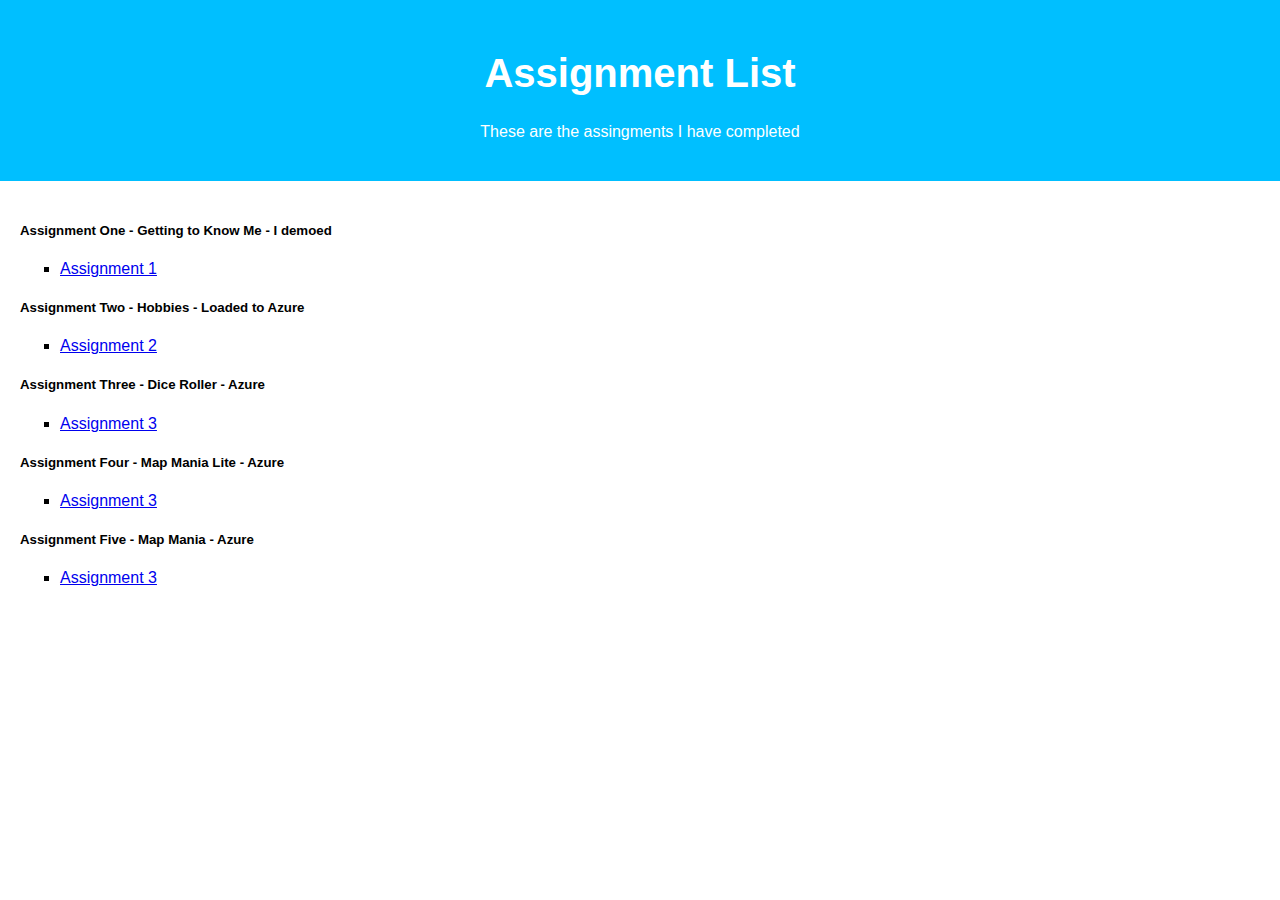
==== index.html @ 090f07e3 "Add files via upload" ====
<!DOCTYPE html>
<html lang="en">
<head>

    <title>Kurt Dankovich Hobbies</title>
    <meta charset="UTF-8">
    <meta name="viewport" content="width=device-width, initial-scale=1">
    <link rel="stylesheet" href="styles.css">
    <style>
        h2 {
            text-align: center;
        }
    </style>
</head>

<body>
    <!--Header-->
    <div class="header">
        <h1>Assignment List</h1>
        <p>These are the assingments I have completed</p>
        
    </div>






    <div class="main">
        <h5>Assignment One - Getting to Know Me - I demoed</h5>
		<ul style="list-style-type:square">

            <li><a href="Kurt_Dankovich_Hobbies.html">Assignment 1</a></li>
           
        </ul>
        <h5>Assignment Two - Hobbies - Loaded to Azure</h5>
		<ul style="list-style-type:square">

            <li><a href="main.html">Assignment 2</a></li>
           
        </ul>
		<h5>Assignment Three - Dice Roller - Azure</h5>
		<ul style="list-style-type:square">

            <li><a href="dice.html">Assignment 3</a></li>
           
        </ul>
		<h5>Assignment Four - Map Mania Lite - Azure</h5>
		<ul style="list-style-type:square">

            <li><a href="map-mania-lite.html">Assignment 3</a></li>
           
        </ul>
      <h5>Assignment Five - Map Mania - Azure</h5>
		<ul style="list-style-type:square">

            <li><a href="map-mania-2.html">Assignment 3</a></li>
           
        </ul>
      
    </div>
    </div>



</body>
</html>
---- styles.css ----
* {
  box-sizing: border-box;
}

/* Style the body */
body {
  font-family: Arial, Helvetica, sans-serif;
  margin: 0;
}

/* Header/logo Title */
.header {
  padding: 24px;
  text-align: center;
  background: #00BFFF;
  color: white;
}

/* Increase the font size of the heading */
.header h1 {
  font-size: 40px;
}

/* Sticky navbar - toggles between relative and fixed, depending on the scroll position. It is positioned relative until a given offset position is met in the viewport - then it "sticks" in place (like position:fixed). The sticky value is not supported in IE or Edge 15 and earlier versions. However, for these versions the navbar will inherit default position */
.navbar {
  overflow: hidden;
  background-color: #333;
  position: sticky;
  position: -webkit-sticky;
  top: 0;
}

/* Style the navigation bar links */
.navbar a {
  float: left;
  display: block;
  color: white;
  text-align: center;
  padding: 14px 20px;
  text-decoration: none;
}



/* Change color on hover */
.navbar a:hover {
  background-color: #ddd;
  color: black;
}

/* Active/current link */
.navbar a.active {
  background-color: #666;
  color: white;
}

/* Column container */
.row {  
  display: -ms-flexbox; 
  display: flex;
  -ms-flex-wrap: wrap; 
  flex-wrap: wrap;
}


/* Main column */
.main {   
  -ms-flex: 70%; /* IE10 */
  flex: 70%;
  background-color: white;
  padding: 20px;
}


}

/* Footer */
.footer {
  padding: 20px;
  text-align: center;
  background: black;
}
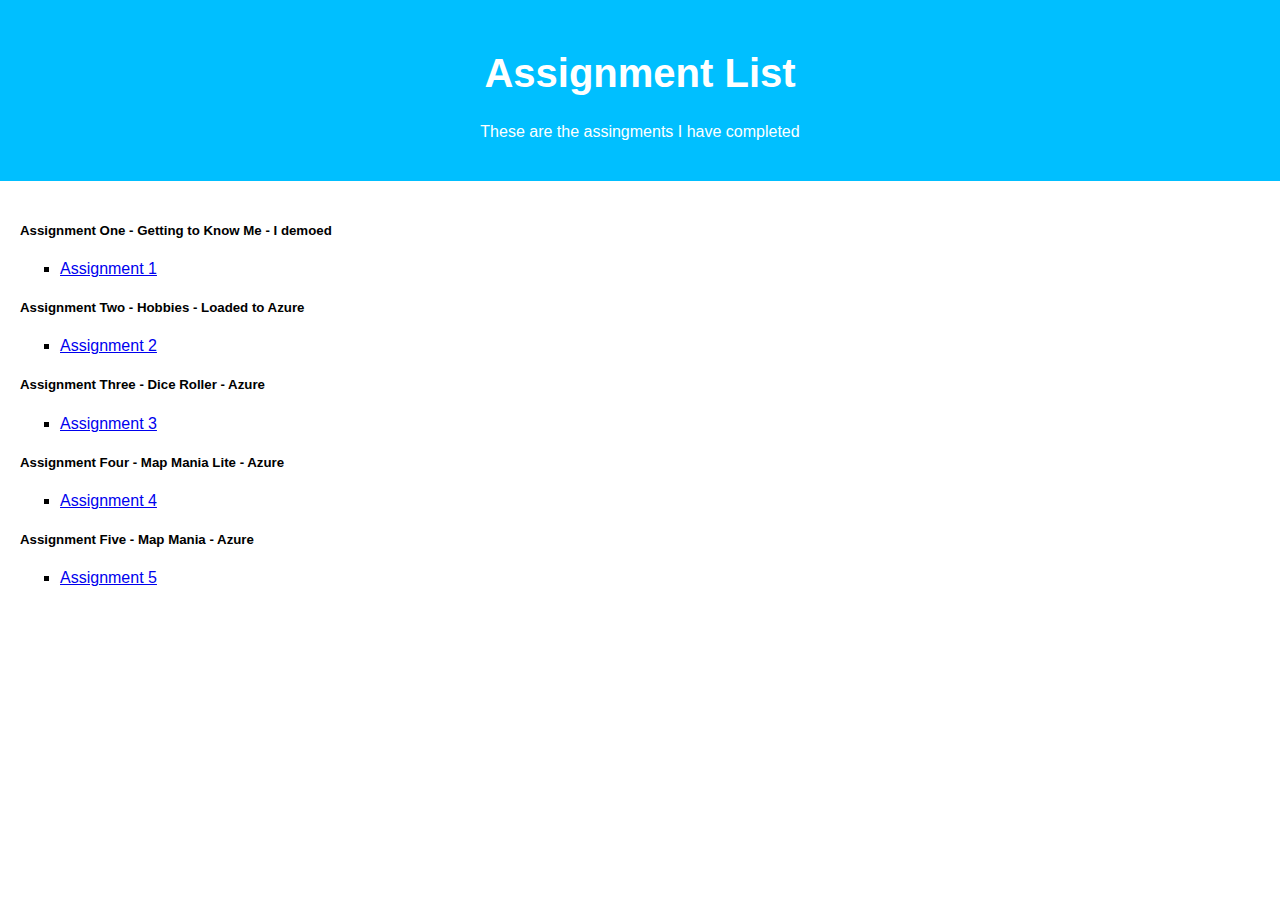
==== commit 0b5f810c: "Update index.html" ====
--- a/index.html
+++ b/index.html
@@ -48,13 +48,13 @@
 		<h5>Assignment Four - Map Mania Lite - Azure</h5>
 		<ul style="list-style-type:square">
 
-            <li><a href="map-mania-lite.html">Assignment 3</a></li>
+            <li><a href="map-mania-lite.html">Assignment 4</a></li>
            
         </ul>
       <h5>Assignment Five - Map Mania - Azure</h5>
 		<ul style="list-style-type:square">
 
-            <li><a href="map-mania-2.html">Assignment 3</a></li>
+            <li><a href="map-mania-2.html">Assignment 5</a></li>
            
         </ul>
       
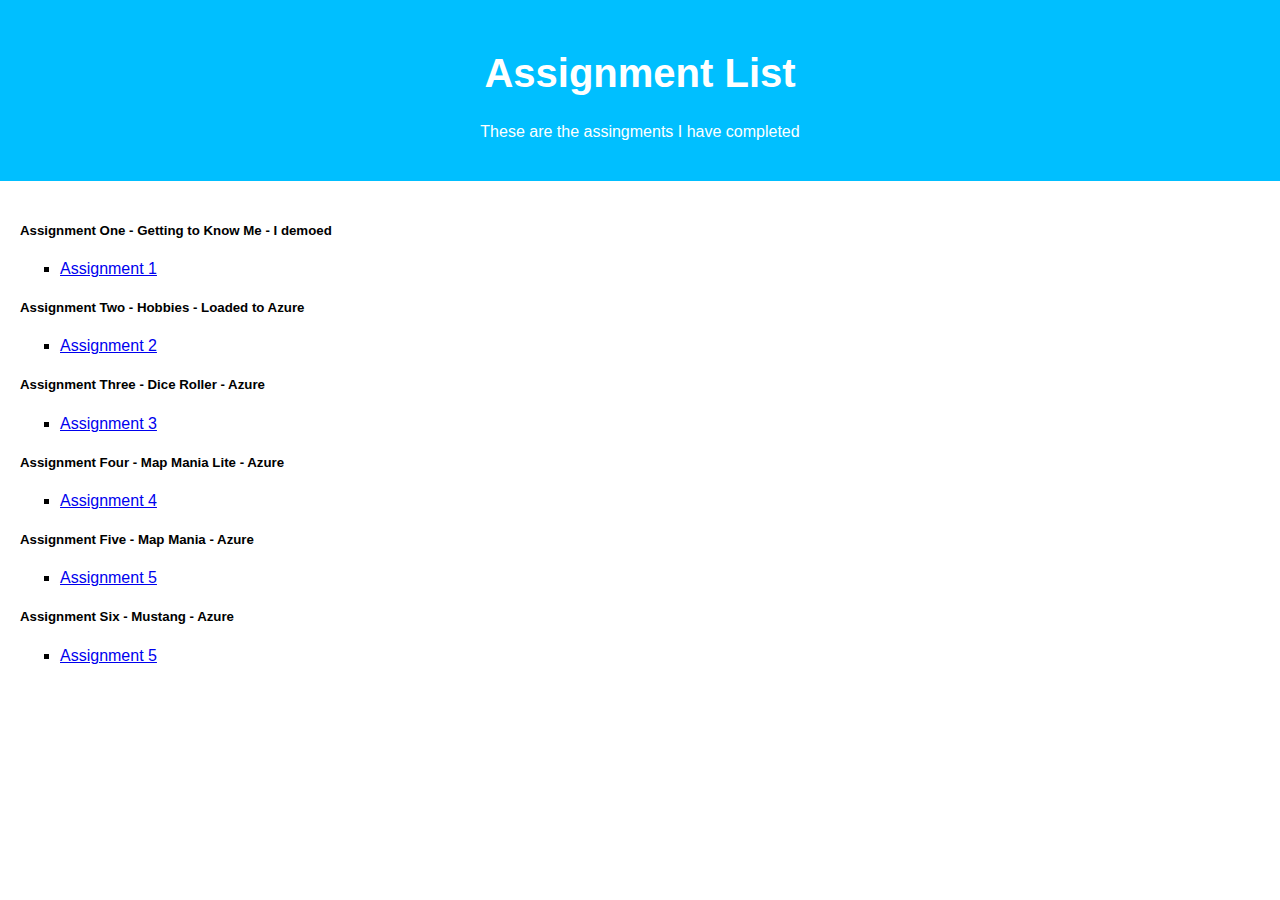
==== commit 69c42e21: "Update index.html" ====
--- a/index.html
+++ b/index.html
@@ -57,6 +57,12 @@
             <li><a href="map-mania-2.html">Assignment 5</a></li>
            
         </ul>
+	    <h5>Assignment Six - Mustang - Azure</h5>
+		<ul style="list-style-type:square">
+
+            <li><a href="mustang.html">Assignment 5</a></li>
+           
+        </ul>
       
     </div>
     </div>
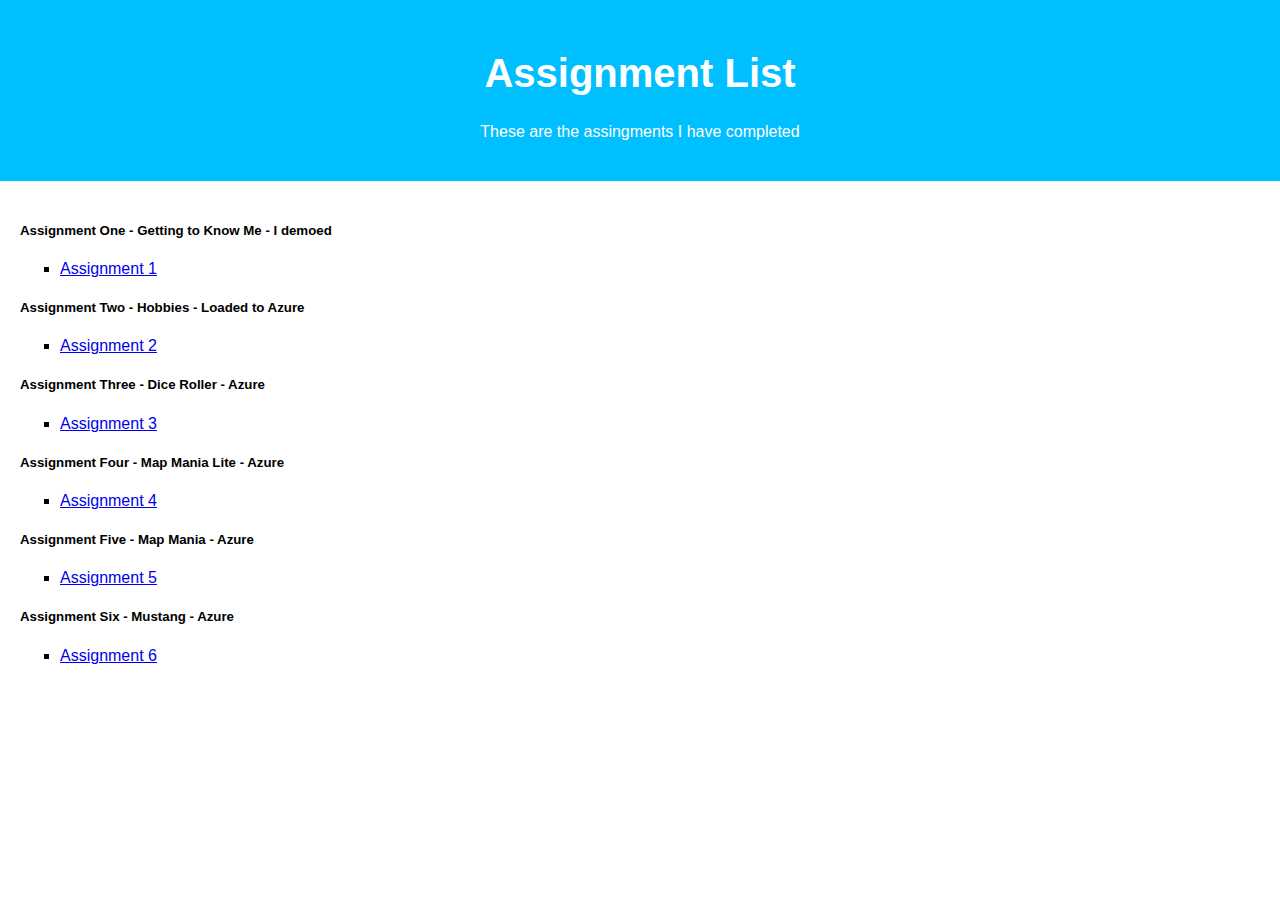
==== commit 072fbe34: "Update index.html" ====
--- a/index.html
+++ b/index.html
@@ -60,7 +60,7 @@
 	    <h5>Assignment Six - Mustang - Azure</h5>
 		<ul style="list-style-type:square">
 
-            <li><a href="mustang.html">Assignment 5</a></li>
+            <li><a href="mustang.html">Assignment 6</a></li>
            
         </ul>
       
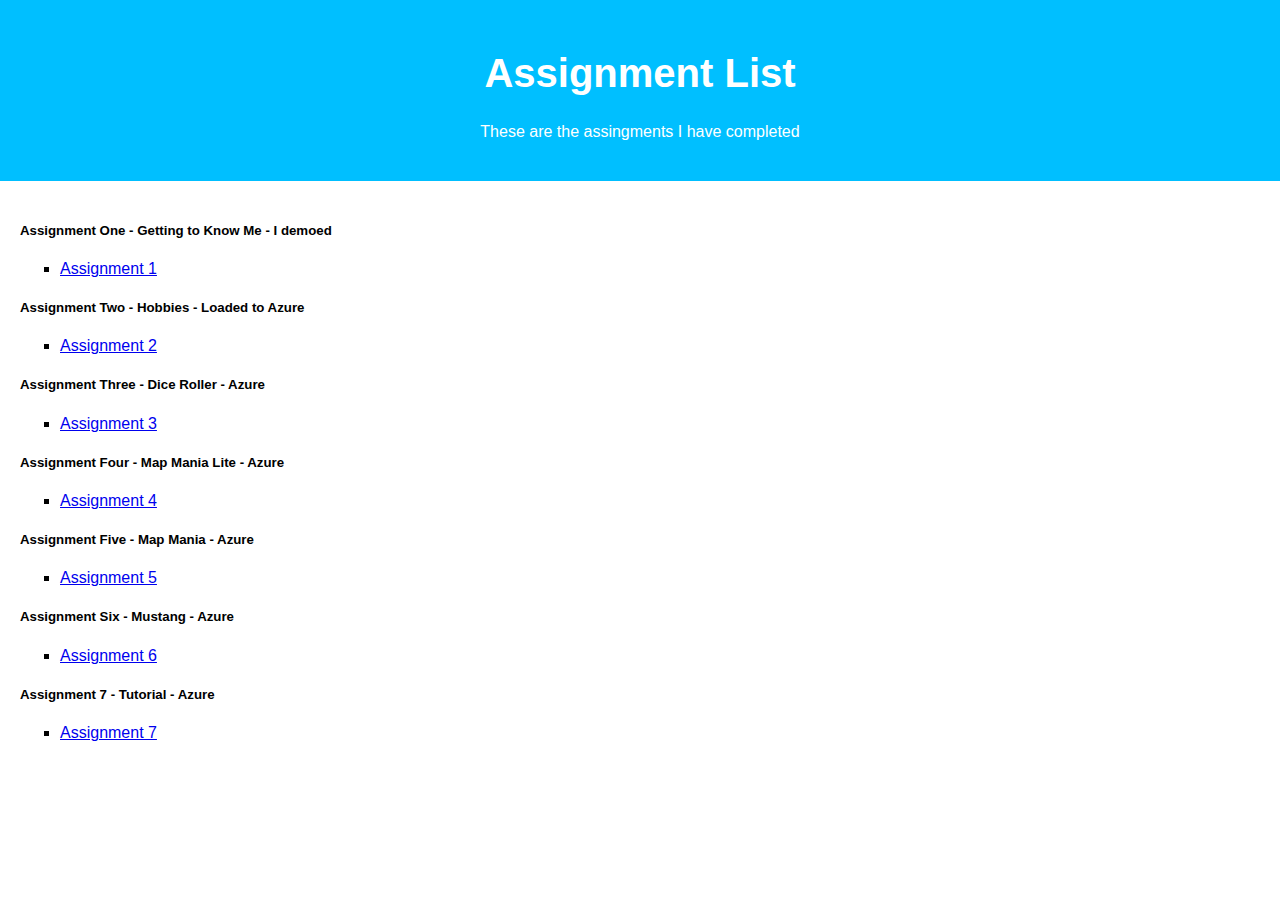
==== commit 7fa84ed9: "Update index.html" ====
--- a/index.html
+++ b/index.html
@@ -63,6 +63,13 @@
             <li><a href="mustang.html">Assignment 6</a></li>
            
         </ul>
+	</ul>
+	    <h5>Assignment 7 - Tutorial - Azure</h5>
+		<ul style="list-style-type:square">
+
+            <li><a href="tutorial.html">Assignment 7</a></li>
+           
+        </ul>
       
     </div>
     </div>
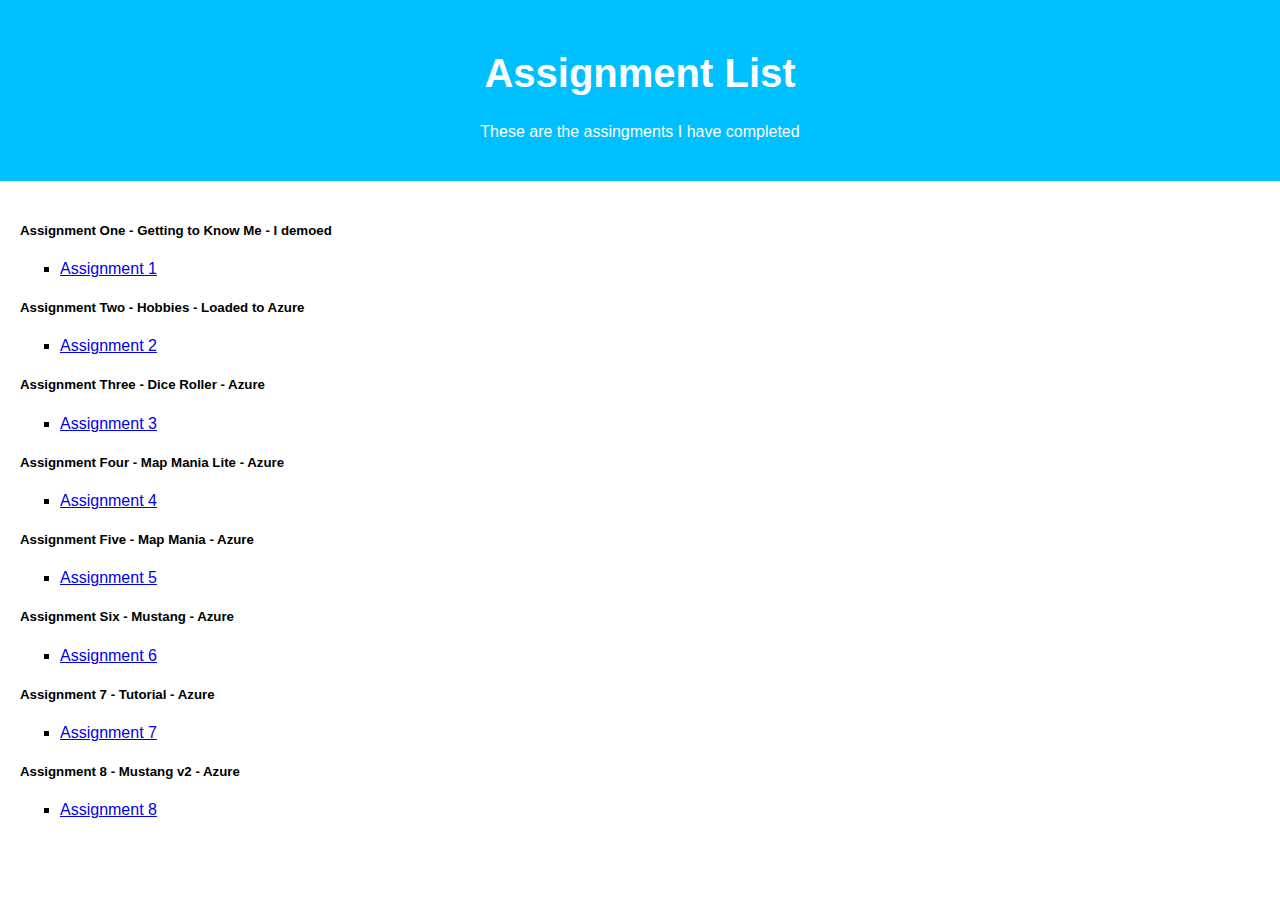
==== commit 70febe80: "Update index.html" ====
--- a/index.html
+++ b/index.html
@@ -62,12 +62,20 @@
 
             <li><a href="mustang.html">Assignment 6</a></li>
            
-        </ul>
+        
 	</ul>
 	    <h5>Assignment 7 - Tutorial - Azure</h5>
 		<ul style="list-style-type:square">
 
             <li><a href="tutorial.html">Assignment 7</a></li>
+           
+        </ul>
+	    
+	   </ul>
+	    <h5>Assignment 8 - Mustang v2 - Azure</h5>
+		<ul style="list-style-type:square">
+
+            <li><a href="mustangv2.html">Assignment 8</a></li>
            
         </ul>
       
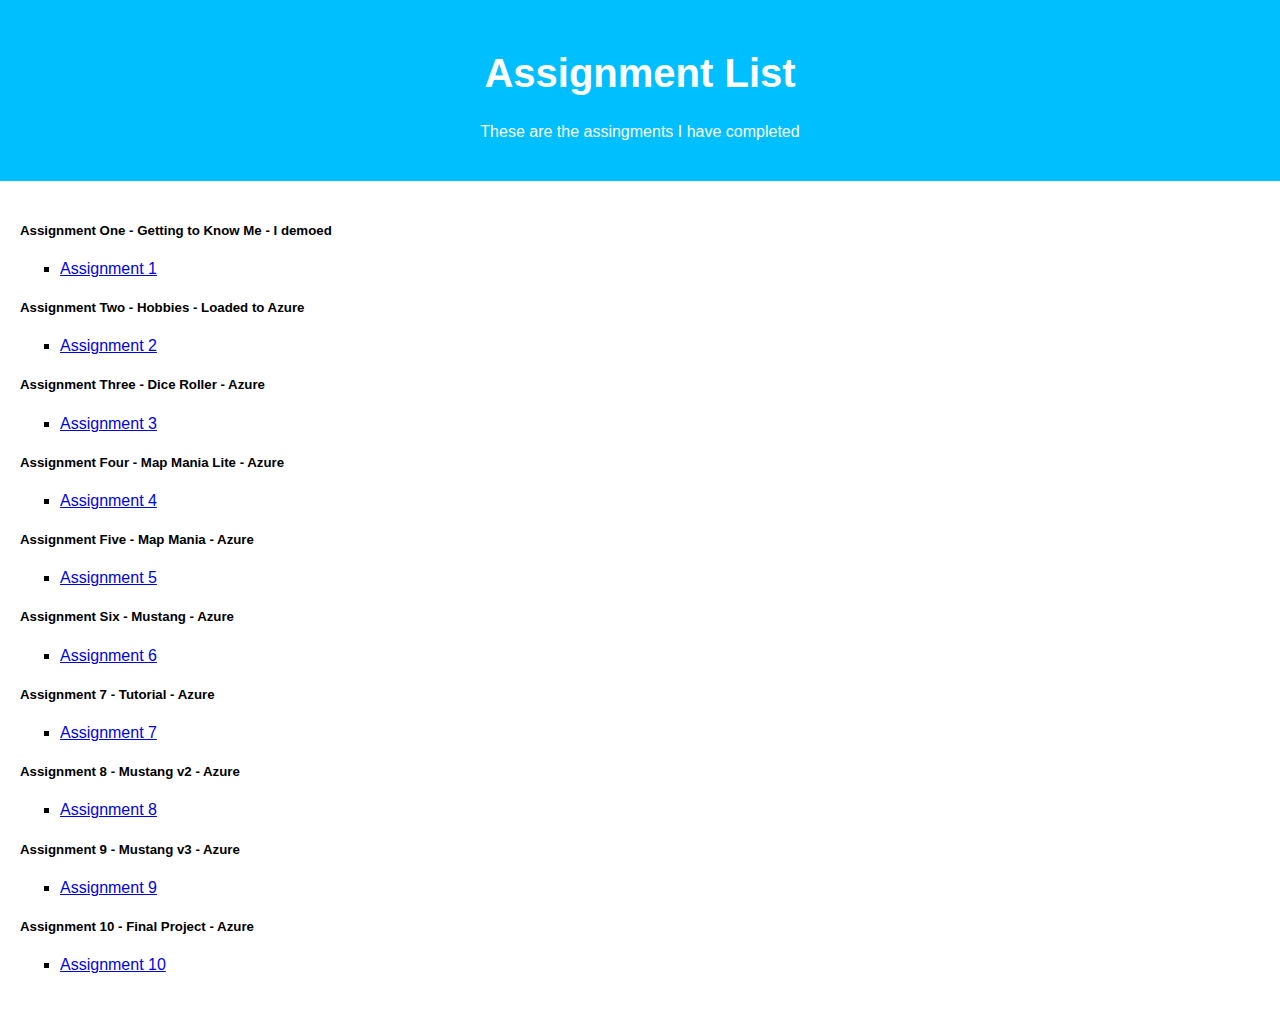
==== commit 5971bd08: "Update index.html" ====
--- a/index.html
+++ b/index.html
@@ -78,6 +78,20 @@
             <li><a href="mustangv2.html">Assignment 8</a></li>
            
         </ul>
+	</ul>
+	    <h5>Assignment 9 - Mustang v3 - Azure</h5>
+		<ul style="list-style-type:square">
+
+            <li><a href="mustangv3.html">Assignment 9</a></li>
+           
+        </ul>
+	</ul>
+	    <h5>Assignment 10 - Final Project - Azure</h5>
+		<ul style="list-style-type:square">
+
+            <li><a href="login-page.html">Assignment 10</a></li>
+           
+        </ul>
       
     </div>
     </div>
